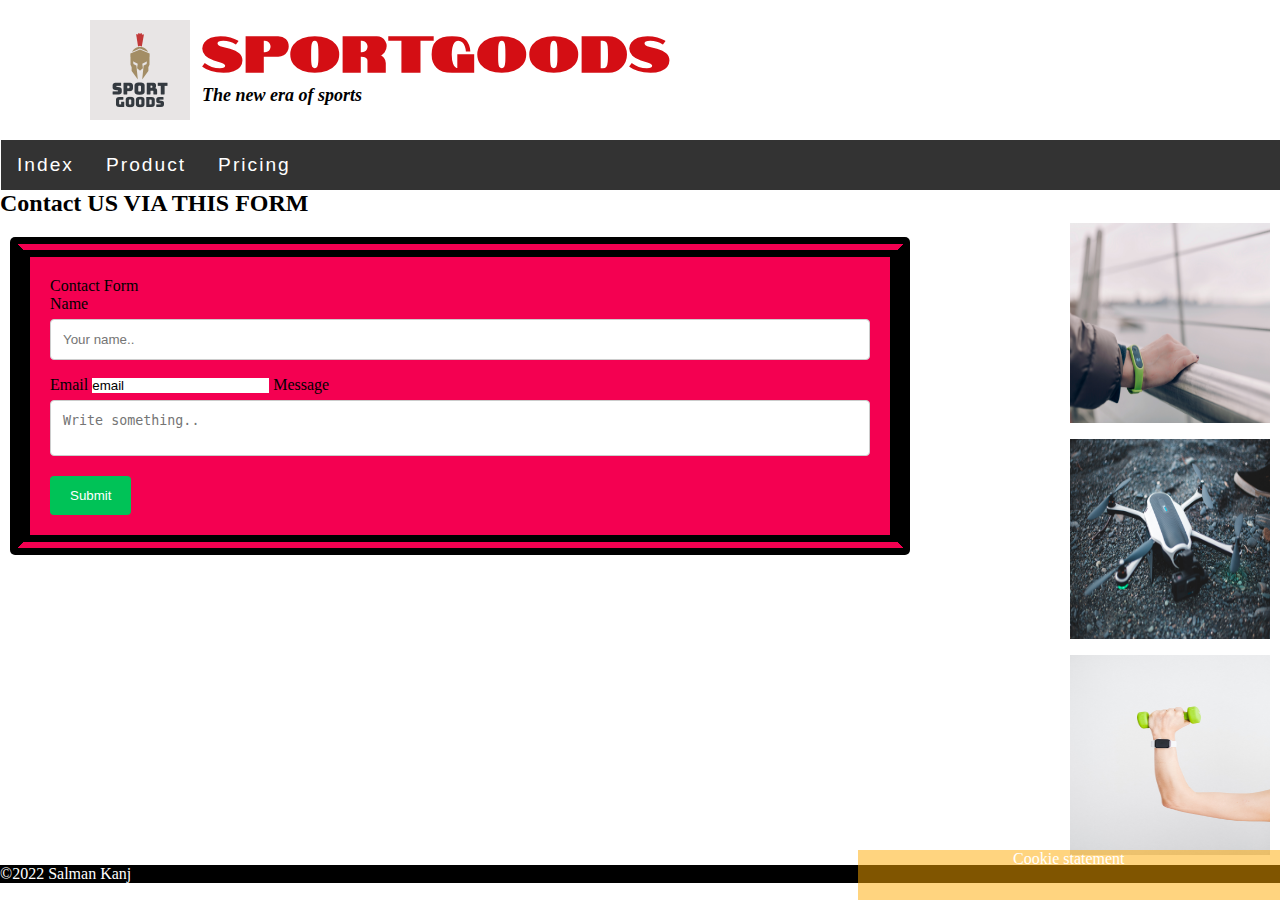
==== contact.html @ e11cc86a "new" ====
<!DOCTYPE html>
<html lang="en">
    <head>
           <meta charset="utf-8"/>
            <meta name="description" content="This webpage dicusses about sports technologies that could enhance sports in a positive way "/>
             <meta name="author" content="Salman kanj"/>
            <link rel="icon" href="img/websitefavicon.png" type ="image/png" sizes="16x16">
            <link rel="stylesheet" type="text/css" href="css/stylesheet.css">
            <title>Contact</title>
        </head>
        <body>
   
        <header  id="header">
                 <img src="img/websitelogo.png" alt="Sportsgood" title= "logo" id="logo"/>
                    <h1 id="title">SportGoods</h1>
                    <h2 id="payoff"> 
                <em id="payofftext">The new era of sports</em>
            </h2>
           <nav>
                <ul class="nav">
                            <li>
                                <a href="index.html">Index</a>
                            </li>
                            <li>
                                <a href="product.html">Product</a>
                            </li>
                            <li>
                                <a href="pricing.html">Pricing</a>
                            <li>
                            
                            
                </ul>
                <input type="checkbox" id="hamburger-input" class="burger-shower" />
                        <label id="hamburger-menu" for="hamburger-input"></label>
                
                
                        <ul class ="sidebar-menu">
                        <li><a href="index.html">Home</a><li>

                        <li><a href="product.html">Product</a><li>

                        <li ><a href="price.html">Price</a><li>

                        <li><a href="contact.html">contact</a><li>
                        </ul>
                        
            </nav>
        </header>
        <article id="article-contact">
            <h2>
                <strong>Contact US VIA THIS FORM</strong>
            </h2>
            <form class="contact-form" action="contactform.php" method="post" >  
            <fieldset>
            <legend>Contact Form</legend>
            <label for="fname">Name</label>
            <input type="text" id="fname" name="name" placeholder="Your name..">
         <label for="email">Email</label>
        <input type="email" id="email" name="email" value="email" placeholder="Your Email..">
         <label for="subject">Message</label>
        <textarea id="subject" name="message" placeholder="Write something.."></textarea>

        <input type="submit" value="Submit">
    </fieldset>
</form>
    
   
        
       <aside class="asidecontact">
            <a href="https://www.inholland.nl/">
                <img alt="contactphoto1" src="img/fitbit.jpg" class="contactpics1" title="contact1">
            </a>
        
        
             <a href="https://www.inholland.nl/">
                    <img alt="contactphoto2" src="img/drone.jpg" class="contactpics2" title="contact2">
            </a>
      
        
            <a href="https://www.inholland.nl/">
                    <img alt="contactphoto3" src="img/fitness.jpg" class="contactpics3" title="contact3">
                </a>
        </aside>
        <article class="contactCookies">
            Cookie statement 
        </article>
        <footer id="footerContact">&copy;2022 Salman Kanj</footer>
    </body>
</html>
---- css/stylesheet.css ----
@import url('https://fonts.googleapis.com/css2?family=Notable&display=swap');
* {
	margin: 0;
	padding: 0;
	border: 0;
}
body{
	height:100vh;
}


#logo{
	float: left;
	width: 100px;
	height: auto;
	padding-bottom: 20px;
	padding-top: 20px;
	padding-left: 90px;
	padding-right: 12px;
}
#title{
	color: rgb(39, 36, 61);
	font-size: 50px;
	padding-top: 15px;
	font-family: 'Notable', sans-serif;
	letter-spacing: 2px;
	text-transform: uppercase;


}
#payoff{
	float: left;
	padding-bottom: 0px;
}


#payofftext{
	color: #000000;
	font-size: 18px;
}


#header{
	background: #ffffff ;
	width: 100%;
	height: fit-content;
}


nav ul{
	list-style-type: none;
	border: 0;
	overflow: hidden;
	background-color: #333;
	clear: both;
}
nav ul li{
	float: left;
}
nav ul li a{
	display: block;
	color :#ffffff;
	text-align: center;
	padding: 14px 16px;
	text-decoration: none;
}
nav li a:hover{
	background-color: #D40E14;
}
nav li a:visited {
  color: #0000ff;
}

nav ul li:first-child{
	border-left: 1px solid #fff;
}
ul li a {
  color: blue;
  font-family: Arial;
}

#advertisementvideo{
	height: 600px;
	display: block;
	margin: 0 auto;
}
#video{
	height: 600px;
	justify-content: center;
	padding-bottom: 20px;
}

.flexParent{
	display: flex;
	flex-wrap: wrap;
	width: 800px;
}
#asideIndex{
	position: fixed;
	right: 0px;
	top: 14rem;
	z-index: 9998;
	margin-right: 10px;
	background-color: #cbcbcb;
	border-radius: 2px;
	padding: 10px;
}
#asideIndex h2{
	font-size: 16px;
}

#asideIndex ol{
	text-align: center;
	font-size: 15px;
}

.I_article{
flex-grow: 1;
padding-top: 20px;

}
.art1{
		
	text-align: justify;
	margin-left: 20px;

}
#moreinfo1, #moreinfo2, #moreinfo3{
	text-align: justify;
	margin-left: 20px;
}

#websiteinfo1, #websiteinfo2,  #websiteinfo3{
	text-align: justify;
	margin-left: 20px;
}


.titleSporttechnologies1{
	text-indent: 10%;
	text-align: center;
}
.titleSporttechnologies2{
	text-indent: 10%;
	text-align: center;
}
.titleSporttechnologies3{
	text-indent: 10%;
	text-align: center;
}
.art2{
	text-align: justify;
	margin-left: 20px;
}

.art3{
	text-align: justify;
	margin-left: 20px;
	}

#image1, #image2, #image3{
	width: 110px;
	height: 110px;
	float: right;
}
.II_article{
	flex-grow: 1;
	padding-top: 30px;
	padding-bottom: 20px;

}
.figure1{
	width: 110px;
	height: 110px;
	float: right;
}

#image1{
	padding-top: 20px;
	padding-left: 350px;
}

.figure2{
	width: 110px;
	height: 110px;
	float: right;
	padding-bottom: 25px;
}
#image2{
	padding-top: 20px;
	padding-left: 350px;

}

.III_article{
	flex-grow: 1;
	padding-bottom: 40px;
}
.figure3{
	width: 110px;
	height: 110px;
	float: right;
}
#image3{
	padding-top: 20px;
	padding-left: 350px;
}



.indexCookies{
	position: fixed;
	bottom: 0;
	right: 0;
	background-color: #FA0;
	color: #FFF;
	opacity: 50%;
	width: 33%;
	height: 50px;
	z-index: 9999;
	text-align:center;
}
#indexfooter{
	background-color: #000000;
	color: #ffffff;
	clear: both;
	text-align: left;
	margin-top: 20px;

}


.nav li {
  list-style-type: none;
  font-size: 2rem;
}

.nav a {
  color: #FFF;
  font-size: 1.2rem;
  text-decoration: none;
  letter-spacing: 2px;
 
}
nav ul li:active{
	background-color: #b68c18;
}
.sidebar-menu{
	display: none;
}
#hamburger-input{
  display: none;
}

#hamburger-menu {
    position: fixed;
    top: 20px;
    left: 20px;
    width: 50px;
    height: 50px;
    display: none;
    border: none;
    padding: 0px;
    margin: 0px;
    font-family: 'Cabin', Sans-serif;
    background: linear-gradient(
      to bottom, 
      #3D0E61, #3D0E61 20%, 
      white 20%, white 40%, 
      #3D0E61 40%, #3D0E61 60%, 
      white 60%, white 80%, 
      #3D0E61 80%, #3D0E61 100%
    );
}

#hamburger-menu .sidebar-menu {
    visibility: hidden;
    position: fixed;
    top: 0;
    left: -250px;
    width: 200px;
    height: 100%;
    background-color: #3D0E61;
    transition: 0.3s;
    padding: 0px 10px;
    box-sizing: border-box;
}

#hamburger-menu h3 {
  color: #B9FAF8;
  font-size: 2.2rem;
}

#hamburger-menu ul {
  padding-left: 0px;
}

#hamburger-menu li {
  list-style-type: none;
  line-height: 3rem;
}

#hamburger-menu a {
  color: #ff0053;
  font-size: 1.3rem;
  text-decoration: none;
}

#hamburger-menu a:hover {
  text-decoration: underline;
}

#hamburger-input:checked + #hamburger-menu .sidebar-menu {
    visibility: visible;
    left: 0;
}
#hamburger-input:checked ~ .overlay{
   visibility: visible;
  opacity: 0.4;
}



  @media only screen and (max-width: 1279px) and (min-width: 481px) {
  #advertisementvideo{
  	display: none;
  }
  .nav{
    display: none;
  }
  #hamburger-menu {
    display: inline;
  }
  #title{
  	margin-left: 80px;
  }
  #asideIndex{
  	margin: 0;
  	position: static;
  	width: 100%;
  	padding: 0;
  	padding-top: 15px;
  	padding-bottom: 15px;
  }
}








/*PricingPage*/
@import url('https://fonts.googleapis.com/css2?family=Notable&display=swap');
#sportfantasyheader{
	color: #1a66c4;
}
.applewatchtable{
	margin-left: 20px;
	width: 400px;



	
}
.applewatchtable, th, td{
	border: 1px solid #000;
	border-collapse: collapse;

	
}
th td{
	padding: 10px;
}
th{
	background-color: #ff0000;
}
th:first-child{
	background-color: #FF0;
}
td:first-child{
	background-color: #FF0;
}

tr:nth-child(even){
	background-color: #FFF;
}
tr:nth-child(odd){
	background-color: #0202fe;
}
th::first-letter{
	color: #ed06ed;
	font-size: 1em;
}
.applewatchtable>tr{
	color: #ed06ed;
}
.applewatchimages>img{
	width: 100%;
}




.applewatchimages{
		width: 20px;
  	height: 10px;
  	margin-left: auto;
  	margin-bottom: auto;
}
.applewatch1,.applewatch2,.applewatch3{
	height: 200px;
	width: 200px;
	float: right;
	border:5px;
	margin-top: 6px;
	margin-right: 10px;
	margin-bottom: 10px;
}
.priceCookies{
		position: fixed;
	bottom: 0;
	right: 0;
	background-color: #FA0;
	color: #FFF;
	opacity: 50%;
	width: 33%;
	height: 50px;
	z-index: 9999;
	text-align:center;

}
#pricingfooter{
	background-color: #000000;
	color: #ffffff;
	clear: both;
	text-align: left;
	margin-top: 20px;
}
.applewatch2{

	text-indent: 10%;
}
#sportfantasyarticle{
	padding-bottom: 20px;
	text-align: justify;
	text-align: left;
	margin-left: 20px;
}
#sportfantasyheader{
	padding-top: 20px;
	margin-left: 20px;
	color: #1a66c4;
}
#thisfooter{
	text-indent:1%;
	margin-top:20px ;

}
th+th{
	font-size: 1em;
	color: #ffff;
}


#sportfantasyarticle::first-letter{
	font-size: 1.5em;
}

#sportfantasyarticle{
	text-indent: 5px;
	color: #008000;
}
@media screen and (min-width: 481px) and (max-width: 1279px ){
	.applewatchimages{
		box-sizing: border-box;
		float: left;
		padding: 30px;
		width: 700px;
		height: 500px;
	}
	.applewatch3{
		display: none;
	}
}
@media screen and (max-width: 480px ){
	.applewatchimages{
		float: left;
		width: 200px;
		height: 700px;
		margin-left: 20px;
	}
	.applewatchtable{
		margin-left: 5px;
	}
	.applewatch1,.applewatch2,.applewatch3{
		margin-left: 60px;
	}
}

/* ProductPage */


.nav li {
  list-style-type: none;
  font-size: 2rem;
}

.nav a {
  color: #FFF;
  font-size: 1.2rem;
  text-decoration: none;
}

.nav a:hover {
  text-decoration: underline;
}
.sidebar-menu{
	display: none;
}
#hamburger-input{
  display: none;
}

#hamburger-menu {
    position: fixed;
    top: 20px;
    left: 20px;
    width: 50px;
    height: 50px;
    display: none;
    border: none;
    padding: 0px;
    margin: 0px;
    font-family: 'Cabin', Sans-serif;
    background: linear-gradient(
      to bottom, 
      #3D0E61, #3D0E61 20%, 
      white 20%, white 40%, 
      #3D0E61 40%, #3D0E61 60%, 
      white 60%, white 80%, 
      #3D0E61 80%, #3D0E61 100%
    );
}

#hamburger-menu .sidebar-menu {
    visibility: hidden;
    position: fixed;
    top: 0;
    left: -250px;
    width: 200px;
    height: 100%;
    background-color: #3D0E61;
    transition: 0.3s;
    padding: 0px 10px;
    box-sizing: border-box;
}

#hamburger-menu h3 {
  color: #B9FAF8;
  font-size: 2.2rem;
}

#hamburger-menu ul {
  padding-left: 0px;
}

#hamburger-menu li {
  list-style-type: none;
  line-height: 3rem;
}

#hamburger-menu a {
  color: #ff0053;
  font-size: 1.3rem;
  text-decoration: none;
}

#hamburger-menu a:hover {
  text-decoration: underline;
}

#hamburger-input:checked + #hamburger-menu .sidebar-menu {
    visibility: visible;
    left: 0;
}
#hamburger-input:checked ~ .overlay{
   visibility: visible;
  opacity: 0.4;
}


@media screen and (max-width: 480px) {
  .nav{
  display: none;
  }
  #hamburger-menu {
    display: inline;

  }
  #title{
  	margin-left: 80px;
  }
 

}

@import url('https://fonts.googleapis.com/css2?family=Notable&display=swap');

#grid-container{
    margin: 0;
    display: grid;
    grid-template-columns: 40% 35% auto;
    grid-template-rows: auto auto auto auto auto auto auto auto auto auto auto;

    /*  #column1                     #column2                     #column3                  */
    grid-template-areas:
        'headerTag                                headerTag                    headerTag  '
        'article2Tag                             article1Tag                 article3Tag  '
        'article2Tag                             article1Tag                 article3Tag  '
        'article5Tag                             article1Tag                 article3Tag  '
        'article5Tag                             article1Tag                 article4Tag  '
        'article5Tag                             article1Tag                 article4Tag  '
        'article5Tag                             article1Tag                 article4Tag  '
        'article5Tag                             article6Tag                 article6Tag  '
        'aside1Tag   							 								aside2Tag    				          aside3Tag '
        'aside1Tag    							              aside2Tag   				         aside3Tag  '
        'footerTag  							                 footerTag                   footerTag  ';
}

#header{
    background: #ffffff;
    grid-area: headerTag  ;
}

#article1{
    grid-area: article1Tag;
}

#article2{
    grid-area: article2Tag;
}

#article3{
    grid-area: article3Tag;
}

#article4{
    grid-area: article4Tag;

}

#article5{
    grid-area: article5Tag;
}

#article6{

    grid-area: article6Tag;
}

#aside1{
    grid-area: aside1Tag  ;
}

#aside2{
    grid-area: aside2Tag  ;
}

#aside3{
    grid-area: aside3Tag  ;
}

#productfooter{
    background: #000000;
    height: 20px;
    grid-area: footerTag  ;
    color: #ffffff;
}

#logo{
  	float: left;
	width: 100px;
	height: auto;
	padding-bottom: 20px;
	padding-top: 20px;
	padding-left: 90px;
	padding-right: 12px;
}

#title{
    color: #D40E14;
	font-size: 50px;
	padding-top: 15px;
	font-family: 'Notable', sans-serif;
}

.pic1,.pic2,.pic3{
    width: 50%;
    height: auto;
}
.pic2{
	height: 130px;
}
#payofftext{
	color: #000000;
	font-size: 18px;
}
.productCookies{
	position: fixed;
	bottom: 0;
	right: 0;
	background-color: #FA0;
	color: #FFF;
	opacity: 50%;
	width: 33%;
	height: 50px;
	z-index: 9999;
	text-align:center;
}



@media screen and (min-width: 481px) and (max-width: 1279px ) {
    #grid-container{
        margin: 0;
        display: grid;
        grid-template-columns: 50% 50%;
        grid-template-rows: auto auto auto auto auto auto auto auto auto auto auto auto;
    
        /*  #column1         #column2  */
        grid-template-areas:
            'headerTag      headerTag  '
            'article1Tag  article2Tag  '
            'article1Tag  article2Tag  '
            'article3Tag  article2Tag  '
            'article3Tag  article5Tag  '
            'article3Tag  article5Tag  '
            'article3Tag  article5Tag  '
            'article6Tag  article6Tag  '
            'article6Tag  article6Tag  '
            'aside1Tag      aside2Tag  '
            'aside1Tag      aside2Tag  '
            'footerTag      footerTag  ';
    }
    
}

@media screen and (max-width: 480px ) {
    #grid-container{
        margin: 0;
        display: grid;
        grid-template-columns: 50% 50%;
        grid-template-rows: auto auto auto auto auto auto auto auto auto auto auto auto;
    
        /*  #column1      #column2     */
        grid-template-areas:
            'headerTag     headerTag   '
            'article1Tag  article2Tag  '
            'article1Tag  article2Tag  '
            'article3Tag  article2Tag  '
            'article3Tag  article5Tag  '
            'article3Tag  article5Tag  '
            'article3Tag  article5Tag  '
            'article6Tag  article6Tag  '
            'article6Tag  article6Tag  '
            'aside1Tag    aside2Tag    '
            'aside1Tag    aside2Tag    '
            'footerTag    footerTag    ';

    }
  

}

/* ContactPage */
@import url('https://fonts.googleapis.com/css2?family=Notable&display=swap');


#fname,{

}
.nav li {
  list-style-type: none;
  font-size: 2rem;
}

.nav a {
  color: #FFF;
  font-size: 1.2rem;
  text-decoration: none;
}

.nav a:hover {
  text-decoration: underline;
}
.sidebar-menu{
	display: none;
}
#hamburger-input{
  display: none;
}

#hamburger-menu {
    position: fixed;
    top: 20px;
    left: 20px;
    width: 50px;
    height: 50px;
    display: none;
    border: none;
    padding: 0px;
    margin: 0px;
    font-family: 'Cabin', Sans-serif;
    background: linear-gradient(
      to bottom, 
      #3D0E61, #3D0E61 20%, 
      white 20%, white 40%, 
      #3D0E61 40%, #3D0E61 60%, 
      white 60%, white 80%, 
      #3D0E61 80%, #3D0E61 100%
    );
}

#hamburger-menu .sidebar-menu {
    visibility: hidden;
    position: fixed;
    top: 0;
    left: -250px;
    width: 200px;
    height: 100%;
    background-color: #3D0E61;
    transition: 0.3s;
    padding: 0px 10px;
    box-sizing: border-box;
}

#hamburger-menu h3 {
  color: #B9FAF8;
  font-size: 2.2rem;
}

#hamburger-menu ul {
  padding-left: 0px;
}

#hamburger-menu li {
  list-style-type: none;
  line-height: 3rem;
}

#hamburger-menu a {
  color: #ff0053;
  font-size: 1.3rem;
  text-decoration: none;
}

#hamburger-menu a:hover {
  text-decoration: underline;
}

#hamburger-input:checked + #hamburger-menu .sidebar-menu {
    visibility: visible;
    left: 0;
}
#hamburger-input:checked ~ .overlay{
   visibility: visible;
  opacity: 0.4;
}

@media screen and (max-width:480px) {
  .nav {
    visibility: hidden;
    display: block;
  }
  #hamburger-menu {
    display: inline;
  }
  #title{
  	margin-left: 80px;
  }
 

}
  .asidecontact{
  	width: 20px;
  	height: 10px;
  	margin-left: auto;
  	margin-bottom: auto;
  }

  .contactpics1,.contactpics2,.contactpics3{
 	height: 200px;
	width: 200px;
	float: right;
	border:5px;
	margin-top: 6px;
	margin-right: 10px;
	margin-bottom: 10px;
  }
.contactCookies{
	position: fixed;
	bottom: 0;
	right: 0;
	background-color: #FA0;
	color: #FFF;
	opacity: 50%;
	width: 33%;
	height: 50px;
	z-index: 9999;
	text-align:center;
}
#footerContact{
	background-color: #000000;
	color: #ffffff;
	clear: both;
	text-align: left;
	margin-top: 20px;

}input[type=text], select, textarea {
  width: 100%; 
  padding: 12px;
  border: 1px solid #ccc;
  border-radius: 4px; 
  box-sizing: border-box; 
  margin-top: 6px; 
  margin-bottom: 16px; 
  resize: none; 
}

input [type=email]{
  width: 100%; 
  padding: 12px;
  border: 1px solid #ccc;
  border-radius: 4px; 
  box-sizing: border-box; 
  margin-top: 6px; 
  margin-bottom: 16px; 
  resize: none;

}

input[type=submit] {
  background-color:#00C257;
  color: white;
  padding: 12px 20px;
  border: none;
  border-radius: 4px;
  cursor: pointer;
}
input[type=submit]:hover {
  background-color: #45a049;
}

form{
	align-items:center ;
	border-radius: 6px;
}
.asidecontact>img{
	width: 100%;
}

.contact-form{
	 border-radius: 5px;
  background-color: #F40051;
  padding: 20px;
  float: left;
  margin-top: 20px;
  margin-left: 10px;
  border-style: double solid;
  border-width: 20px;
  border-color: #000;

}

#contactheader{
margin-top: 20px;
font-family: 'Notable', sans-serif;
font-size: 2em;

}
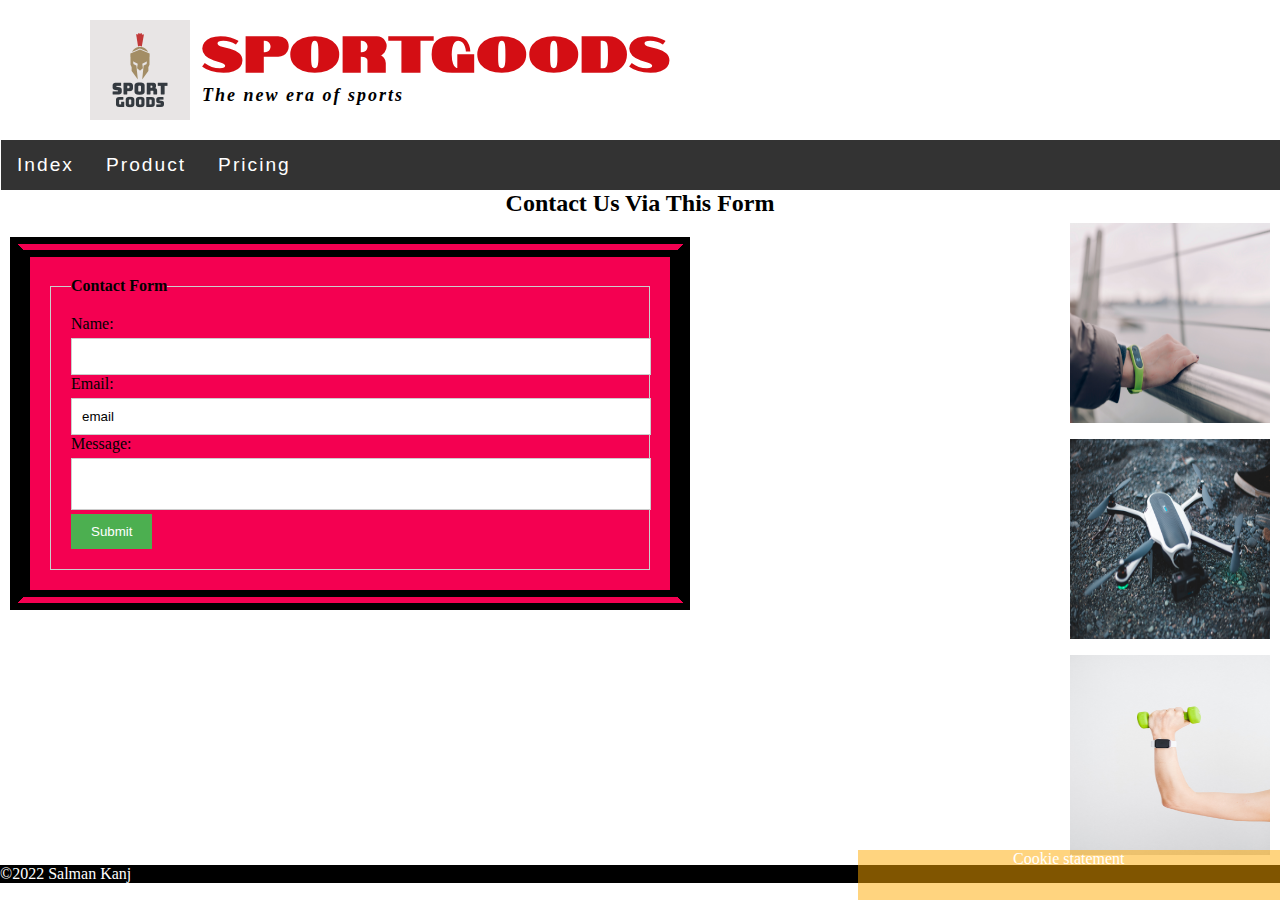
==== commit 7859057e: "update" ====
--- a/contact.html
+++ b/contact.html
@@ -1,56 +1,59 @@
 <!DOCTYPE html>
 <html lang="en">
-    <head>
-           <meta charset="utf-8"/>
-            <meta name="description" content="This webpage dicusses about sports technologies that could enhance sports in a positive way "/>
-             <meta name="author" content="Salman kanj"/>
-            <link rel="icon" href="img/websitefavicon.png" type ="image/png" sizes="16x16">
-            <link rel="stylesheet" type="text/css" href="css/stylesheet.css">
-            <title>Contact</title>
-        </head>
-        <body>
-   
-        <header  id="header">
-                 <img src="img/websitelogo.png" alt="Sportsgood" title= "logo" id="logo"/>
-                    <h1 id="title">SportGoods</h1>
-                    <h2 id="payoff"> 
-                <em id="payofftext">The new era of sports</em>
-            </h2>
-           <nav>
-                <ul class="nav">
-                            <li>
-                                <a href="index.html">Index</a>
-                            </li>
-                            <li>
-                                <a href="product.html">Product</a>
-                            </li>
-                            <li>
-                                <a href="pricing.html">Pricing</a>
-                            <li>
-                            
-                            
-                </ul>
-                <input type="checkbox" id="hamburger-input" class="burger-shower" />
-                        <label id="hamburger-menu" for="hamburger-input"></label>
-                
-                
-                        <ul class ="sidebar-menu">
-                        <li><a href="index.html">Home</a><li>
-
-                        <li><a href="product.html">Product</a><li>
-
-                        <li ><a href="price.html">Price</a><li>
-
-                        <li><a href="contact.html">contact</a><li>
-                        </ul>
-                        
-            </nav>
-        </header>
-        <article id="article-contact">
-            <h2>
-                <strong>Contact US VIA THIS FORM</strong>
-            </h2>
-            <form class="contact-form" action="contactform.php" method="post" >  
+<head>
+  <meta charset="utf-8">
+   <meta name="keywords" content="sportInvention, SportTechnology, InterestingSport, NewTechnology, extremesports">
+  <meta name="description" content="This webpage dicusses about sports technologies that could enhance sports in a positive way">
+  <meta name="author" content="Salman kanj">
+  <link rel="icon" href="img/websitefavicon.png" type="image/png" sizes="16x16">
+  <link rel="stylesheet" type="text/css" href="css/stylesheet.css">
+  <title>Contact</title>
+</head>
+<body>
+  <header id="header">
+    <img src="img/websitelogo.png" alt="Sportsgood" title="logo" id="logo">
+    <h1 id="title">SportGoods</h1>
+    <h2 id="payoff"><em id="payofftext">The new era of sports</em></h2>
+    <nav>
+      <ul class="nav">
+        <li>
+          <a href="index.html">Index</a>
+        </li>
+        <li>
+          <a href="product.html">Product</a>
+        </li>
+        <li>
+          <a href="pricing.html">Pricing</a>
+        </li>
+      </ul><input type="checkbox" id="hamburger-input" class="burger-shower"> <label id="hamburger-menu" for="hamburger-input"></label>
+      <ul class="sidebar-menu">
+        <li>
+          <a href="index.html">Home</a>
+        </li>
+        <li>
+          <a href="product.html">Product</a>
+        </li>
+        <li>
+          <a href="price.html">Price</a>
+        </li>
+        <li>
+          <a href="contact.html">contact</a>
+        </li>
+      </ul>
+    </nav>
+  </header>
+  <article id="article-contact">
+    <h2><strong>Contact Us Via This Form</strong></h2>
+    <form action="contactform.php" method="post">
+      <fieldset>
+        <legend>Contact Form</legend>
+        <p><label for="name">Name:</label> <input type="text" name="name" id="name"></p>
+        <p><label for="email">Email:</label> <input type="email" value="email" name="email" id="email"></p>
+        <p><label for="message">Message:</label> 
+        <textarea name="message" id="message"></textarea></p>
+        <p><button type="submit" value="submit">Submit</button></p>
+      </fieldset>
+    </form><!--<form class="contact-form" action="contactform.php" method="post" >  
             <fieldset>
             <legend>Contact Form</legend>
             <label for="fname">Name</label>
@@ -62,28 +65,16 @@
 
         <input type="submit" value="Submit">
     </fieldset>
-</form>
-    
-   
-        
-       <aside class="asidecontact">
-            <a href="https://www.inholland.nl/">
-                <img alt="contactphoto1" src="img/fitbit.jpg" class="contactpics1" title="contact1">
-            </a>
-        
-        
-             <a href="https://www.inholland.nl/">
-                    <img alt="contactphoto2" src="img/drone.jpg" class="contactpics2" title="contact2">
-            </a>
-      
-        
-            <a href="https://www.inholland.nl/">
-                    <img alt="contactphoto3" src="img/fitness.jpg" class="contactpics3" title="contact3">
-                </a>
-        </aside>
-        <article class="contactCookies">
-            Cookie statement 
-        </article>
-        <footer id="footerContact">&copy;2022 Salman Kanj</footer>
-    </body>
+</form>-->
+    <aside class="asidecontact">
+      <a href="https://www.inholland.nl/"><img alt="contactphoto1" src="img/fitbit.jpg" class="contactpics1" title="contact1"></a> <a href="https://www.inholland.nl/"><img alt="contactphoto2" src="img/drone.jpg" class="contactpics2" title="contact2"></a> <a href="https://www.inholland.nl/"><img alt="contactphoto3" src="img/fitness.jpg" class="contactpics3" title="contact3"></a>
+    </aside>
+    <aside class="contactCookies">
+      Cookie statement
+    </aside>
+    <footer id="footerContact">
+      ©2022 Salman Kanj
+    </footer>
+  </article>
+</body>
 </html>--- a/css/stylesheet.css
+++ b/css/stylesheet.css
@@ -6,6 +6,9 @@
 }
 body{
 	height:100vh;
+}
+h3{
+	display: none;
 }
 
 
@@ -70,6 +73,7 @@
 nav li a:visited {
   color: #0000ff;
 }
+
 
 nav ul li:first-child{
 	border-left: 1px solid #fff;
@@ -107,6 +111,8 @@
 }
 #asideIndex h2{
 	font-size: 16px;
+	flex-shrink: 0;
+
 }
 
 #asideIndex ol{
@@ -128,6 +134,9 @@
 #moreinfo1, #moreinfo2, #moreinfo3{
 	text-align: justify;
 	margin-left: 20px;
+	letter-spacing: 1px;
+	text-transform: uppercase;
+
 }
 
 #websiteinfo1, #websiteinfo2,  #websiteinfo3{
@@ -321,7 +330,8 @@
 
 
 
-  @media only screen and (max-width: 1279px) and (min-width: 481px) {
+
+  @media screen and (max-width: 480px) {
   #advertisementvideo{
   	display: none;
   }
@@ -462,6 +472,7 @@
 	font-size: 1em;
 	color: #ffff;
 }
+
 
 
 #sportfantasyarticle::first-letter{
@@ -501,7 +512,13 @@
 
 /* ProductPage */
 
-
+header h2{
+	color: #FF00FF;
+	letter-spacing: 2px;
+}
+#article1,#article2,#article{
+	color: #FFC72B;
+}
 .nav li {
   list-style-type: none;
   font-size: 2rem;
@@ -778,8 +795,11 @@
 @import url('https://fonts.googleapis.com/css2?family=Notable&display=swap');
 
 
-#fname,{
-
+#article-contact h2{
+	text-align: center;
+}
+ #subject{
+	text-align: center;
 }
 .nav li {
   list-style-type: none;
@@ -917,53 +937,13 @@
 	clear: both;
 	text-align: left;
 	margin-top: 20px;
-
-}input[type=text], select, textarea {
-  width: 100%; 
-  padding: 12px;
-  border: 1px solid #ccc;
-  border-radius: 4px; 
-  box-sizing: border-box; 
-  margin-top: 6px; 
-  margin-bottom: 16px; 
-  resize: none; 
-}
-
-input [type=email]{
-  width: 100%; 
-  padding: 12px;
-  border: 1px solid #ccc;
-  border-radius: 4px; 
-  box-sizing: border-box; 
-  margin-top: 6px; 
-  margin-bottom: 16px; 
-  resize: none;
-
-}
-
-input[type=submit] {
-  background-color:#00C257;
-  color: white;
-  padding: 12px 20px;
-  border: none;
-  border-radius: 4px;
-  cursor: pointer;
-}
-input[type=submit]:hover {
-  background-color: #45a049;
-}
-
-form{
-	align-items:center ;
-	border-radius: 6px;
-}
-.asidecontact>img{
-	width: 100%;
-}
-
-.contact-form{
-	 border-radius: 5px;
-  background-color: #F40051;
+}
+
+
+	form {
+  width: 600px;
+  margin: 0 auto;
+   background-color: #F40051;
   padding: 20px;
   float: left;
   margin-top: 20px;
@@ -974,6 +954,47 @@
 
 }
 
+fieldset {
+  border: 1px solid #ccc;
+  padding: 20px;
+}
+
+legend {
+  font-weight: bold;
+}
+
+label {
+  display: block;
+  margin-bottom: 5px;
+}
+
+input, textarea {
+  width: 100%;
+  padding: 10px;
+  border: 1px solid #ccc;
+  resize: none;
+}
+
+button[type="submit"] {
+  background-color: #4caf50;
+  color: white;
+  padding: 10px 20px;
+  border: none;
+  cursor: pointer;
+}
+button[type="submit"]:hover {
+  background-color: #45a049;
+}
+
+
+
+
+.asidecontact>img{
+	width: 100%;
+}
+
+
+
 #contactheader{
 margin-top: 20px;
 font-family: 'Notable', sans-serif;
